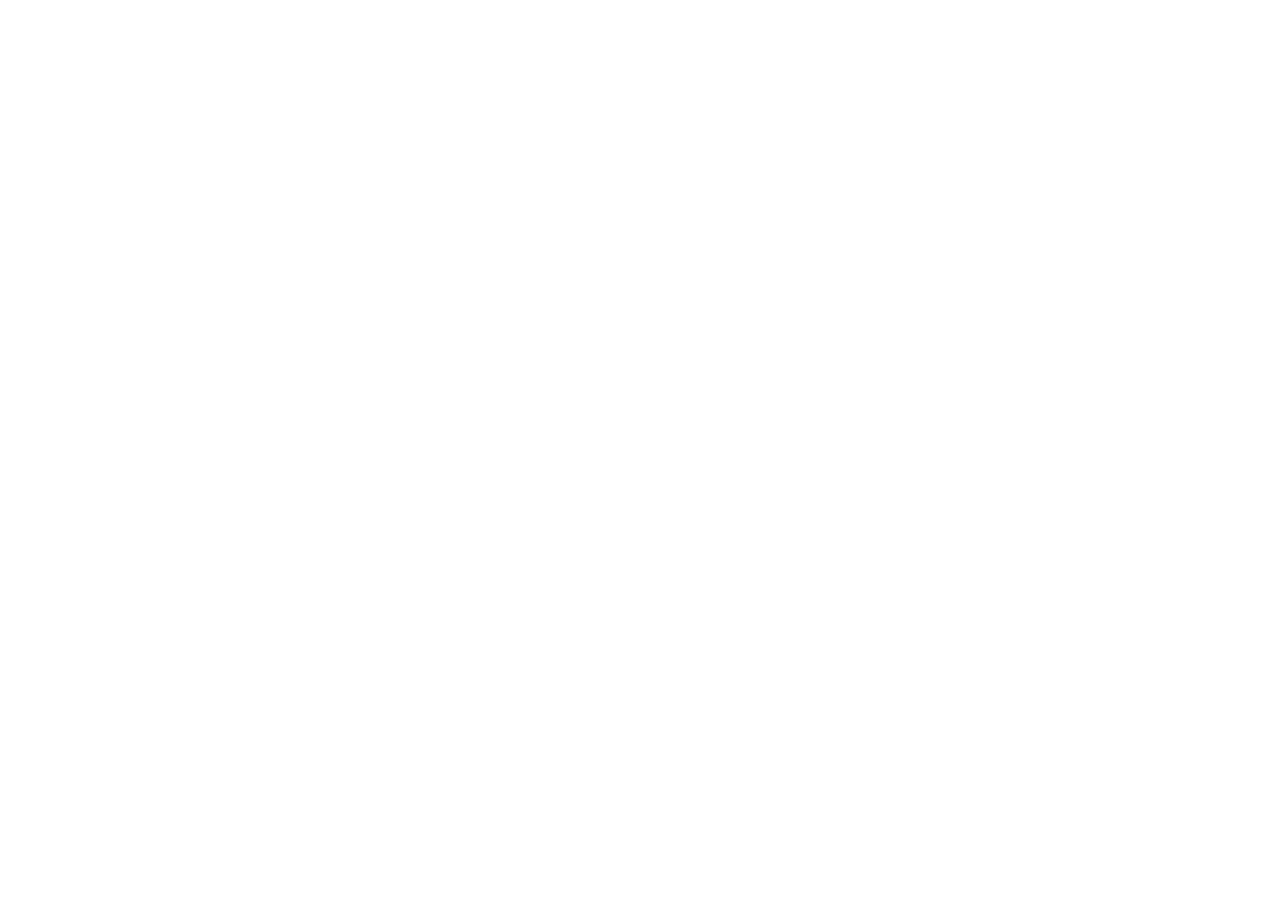
==== ProjectPhaser/index.html @ 608d0961 "Phaser Part 1" ====
<!--div
<div></div>
div.hello
<div class="hello"></div>
div#hi
<div id="hi"></div>
div.hello#hi
<div class="hello" id="hi"></div>
div>div 
<div>
    <div></div>
</div>
div>li*5 
<div>
    <li></li>
    <li></li>
    <li></li>
    <li></li>
    <li></li>
</div>
div{hello} 
<div>hello</div>

<div class="section gray darken-3 center-align">
    <h1 class="yellow-text">Abridged Star Wars: A New Adventure</h1>
    <h4 class="yellow-text">THe Short Interactive Adventure</h4>
</div>-->

<html>
<head>
    <title>Phaser Game</title>
    <script type="text/javascript" src="phaser.min.js"></script>
</head>
<body>
    <canvas id="myCanvas" width="300" height="300"></canvas>

    <script type="text/javascript" src="app.js"></script>
</body>
</html>
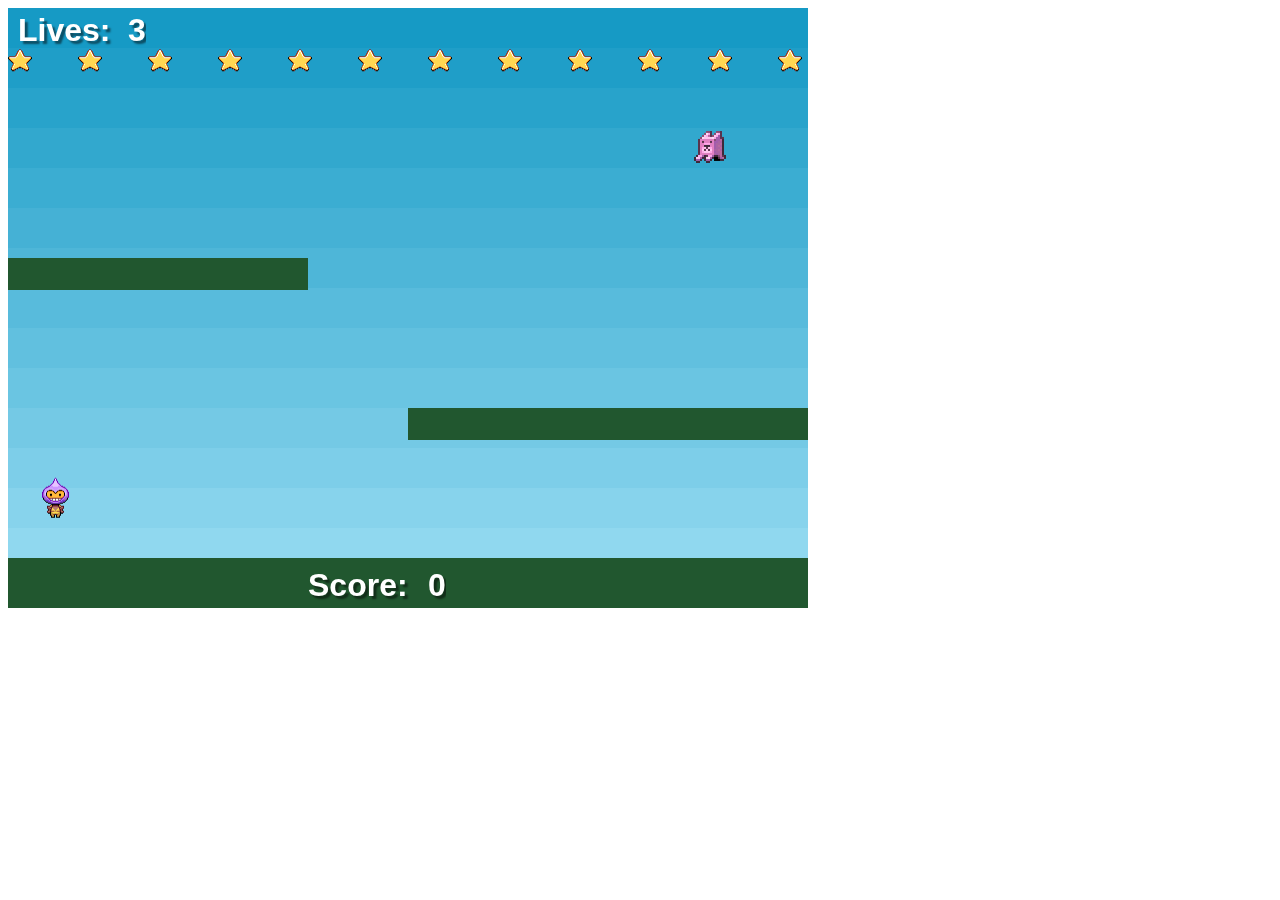
==== commit d0ce7064: "Phaser 3" ====
--- a/ProjectPhaser/index.html
+++ b/ProjectPhaser/index.html
@@ -32,7 +32,6 @@
     <script type="text/javascript" src="phaser.min.js"></script>
 </head>
 <body>
-    <canvas id="myCanvas" width="300" height="300"></canvas>
 
     <script type="text/javascript" src="app.js"></script>
 </body>
